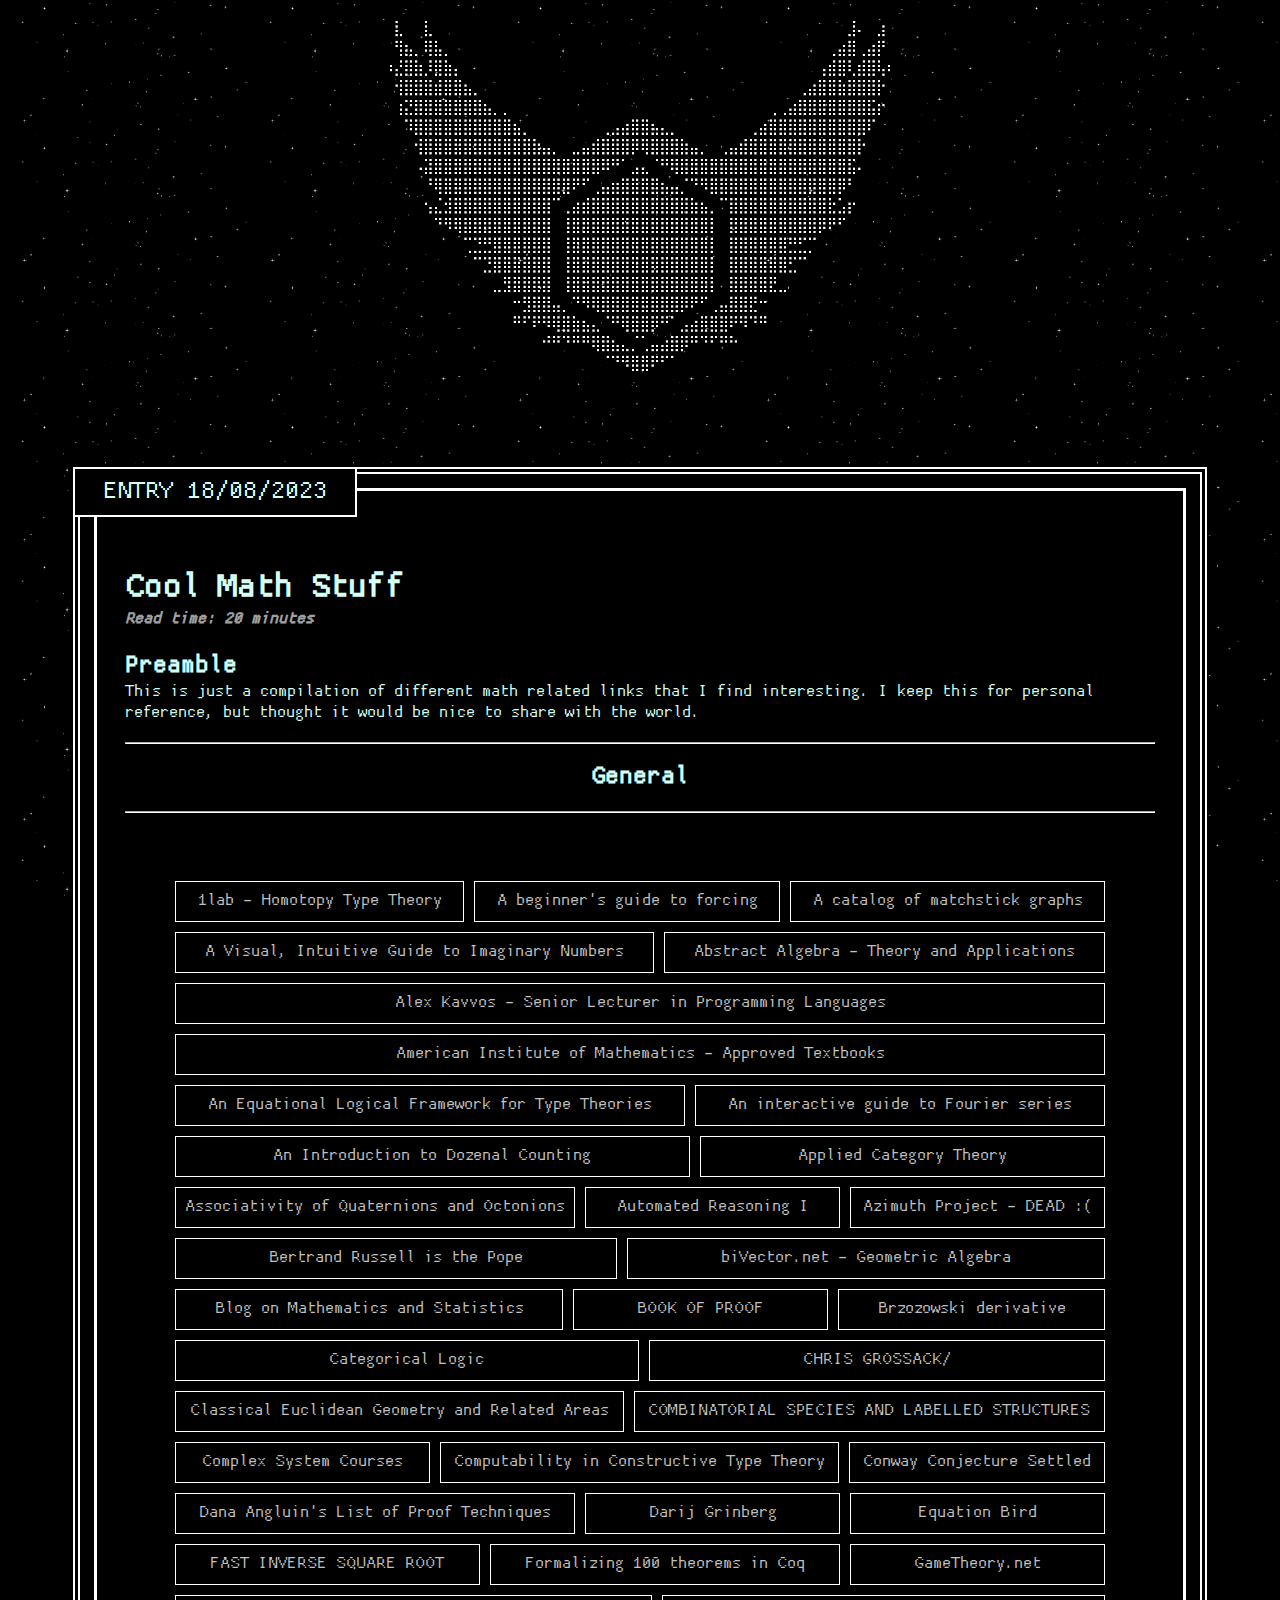
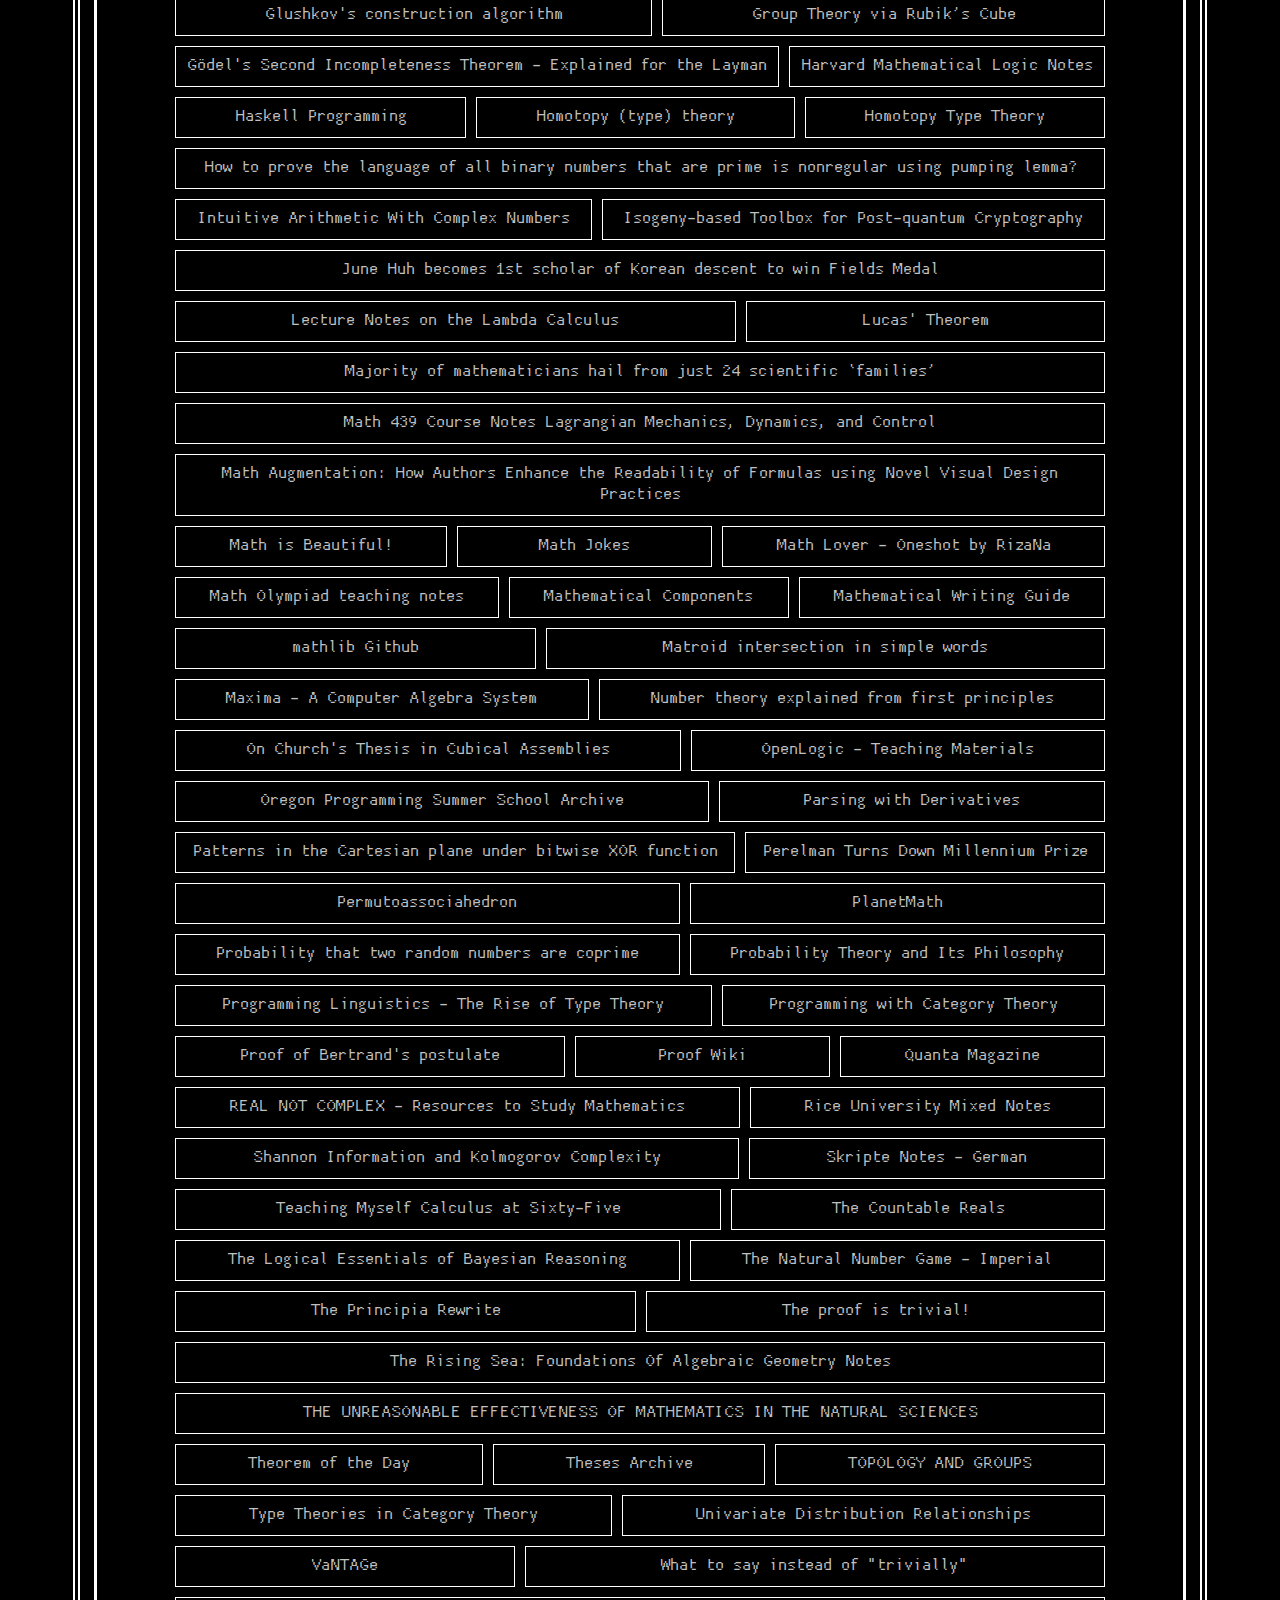
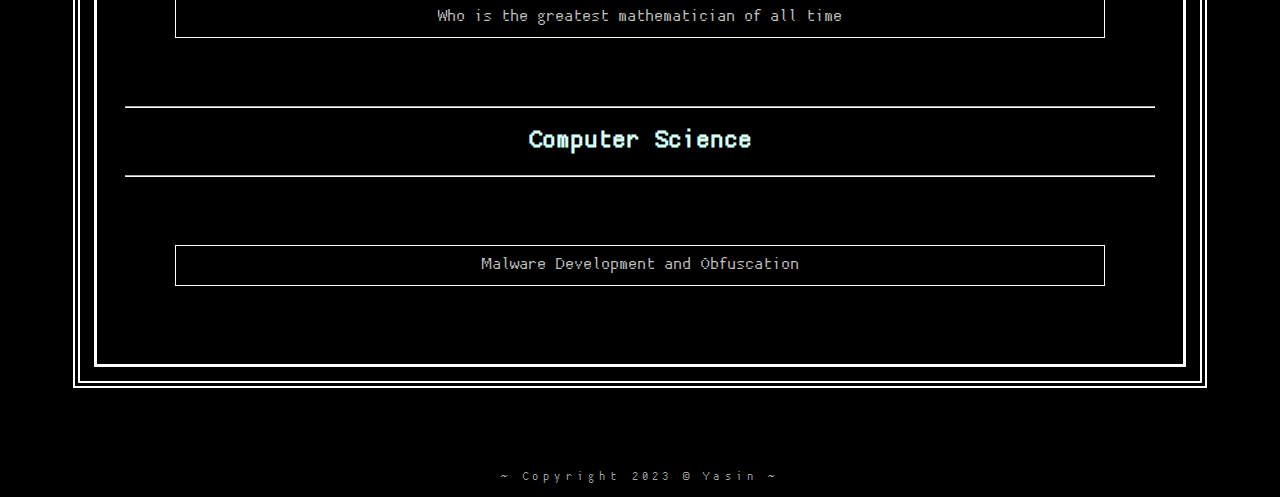
==== coolmath.html @ 4ea7a0dd "coolmath added" ====
<!DOCTYPE html>
<html lang="en">
<head>
	<meta name="viewport" content="width=device-width, initial-scale=1.0">
	<meta charset="UTF-8">
	<title>You are temporal</title>
	<link rel="icon" href="https://cdn.discordapp.com/attachments/886105350309302292/937106510478213150/ico.png">
	<link rel="stylesheet" href="../style/blogbw.css" media="all">
</head>
<body onload="sortList();sortList2()">
	<header>		
	<a href="index.html">
			<img src="../assets/vi.png" alt="">
		</a>             
	</header>

	<div class="text">
	<h1 class="date"> ENTRY 18/08/2023 </h1>
<!--lorem-->
	<div>
		<h1>Cool Math Stuff</h1>
		<h4><i style="color:rgb(160, 160, 160)">Read time: 20 minutes</i></h4>
		<img src="../assets/skull.png" class="medimg flr" alt="">
		<br>
		<h2>Preamble</h2>
		This is just a compilation of different math related links that I find interesting. I keep this for personal reference, but thought it would be nice to share with the world.
		<hr>
		<h2 style="text-align: center;">General</h2>
		<hr>
		<div class="flexy" id="general">
			<a class="cell" href="http://www.math.wm.edu/~leemis/chart/UDR/UDR.html">Univariate Distribution Relationships</a>
			<a class="cell" href="https://www.reddit.com/gallery/tfdd4t">Math Lover - Oneshot by RizaNa</a>
			<a class="cell" href="https://jmlr.csail.mit.edu/reviewing-papers/knuth_mathematical_writing.pdf">Mathematical Writing Guide</a>
			<a class="cell" href="http://www.lomont.org/papers/2003/InvSqrt.pdf">FAST INVERSE SQUARE ROOT</a>
			<a class="cell" href="https://www.nature.com/articles/nature.2016.20491">Majority of mathematicians hail from just 24 scientific ‘families’</a>
			<a class="cell" href="https://people.math.harvard.edu/~shani/Teaching/141/141A-Notes.pdf">Harvard Mathematical Logic Notes</a>
			<a class="cell" href="https://math.hawaii.edu/~grw/Classes/2009-2010/2009Fall/Math442_1/439notes.pdf">Math 439 Course Notes Lagrangian Mechanics, Dynamics, and Control</a>
			<a class="cell" href="https://www.esat.kuleuven.be/cosic/projects/isocrypt/workshops/">Isogeny-based Toolbox for Post-quantum Cryptography</a>
			<a class="cell" href="http://geometer.org/rubik/group.pdf">Group Theory via Rubik’s Cube</a>
			<a class="cell" href="https://www.gametheory.net/">GameTheory.net</a>
			<a class="cell" href="https://planetmath.org/">PlanetMath</a>
			<a class="cell" href="https://www.maths.ed.ac.uk/~v1ranick/papers/wigner.pdf">THE UNREASONABLE EFFECTIVENESS OF MATHEMATICS IN THE NATURAL SCIENCES</a>
			<a class="cell" href="https://argumatronic.com/about.html">Haskell Programming</a>
			<a class="cell" href="https://grossack.site/">CHRIS GROSSACK/</a>
			<a class="cell" href="http://pling.jondgoodwin.com/post/rise-of-type-theory/">Programming Linguistics - The Rise of Type Theory</a>
			<a class="cell" href="https://cp4space.hatsya.com/2022/01/14/conway-conjecture-settled/">Conway Conjecture Settled</a>
			<a class="cell" href="http://brendanfong.com/programmingcats.html">Programming with Category Theory</a>
			<a class="cell" href="http://zhat.io/articles/primer-probability-theory">Probability Theory and Its Philosophy</a>
			<a class="cell" href="https://homotopytypetheory.org/book/">Homotopy Type Theory</a>
			<a class="cell" href="https://www.appliedcategorytheory.org/">Applied Category Theory</a>
			<a class="cell" href="https://www.math.columbia.edu/~woit/wordpress/?p=3056">Perelman Turns Down Millennium Prize</a>
			<a class="cell" href="https://www.reddit.com/r/math/comments/txca2p/patterns_in_the_cartesian_plane_under_bitwise_xor/">Patterns in the Cartesian plane under bitwise XOR function</a>
			<a class="cell" href="https://www.mathstat.dal.ca/~selinger/papers/lambdanotes.pdf">Lecture Notes on the Lambda Calculus</a>
			<a class="cell" href="https://brilliant.org/wiki/lucas-theorem/">Lucas' Theorem</a>
			<a class="cell" href="https://maxima.sourceforge.io/">Maxima - A Computer Algebra System</a>
			<a class="cell" href="https://bivector.net/doc.html">biVector.net - Geometric Algebra</a>
			<a class="cell" href="http://people.maths.ox.ac.uk/lackenby/tg050908.pdf">TOPOLOGY AND GROUPS</a>
			<a class="cell" href="https://researchseminars.org/talk/ToposInstituteColloquium/57/">The Countable Reals</a>
			<a class="cell" href="https://andrewhead.info/assets/pdf/augmented-formulas.pdf">Math Augmentation: How Authors Enhance the Readability of Formulas using Novel Visual Design Practices</a>
			<a class="cell" href="https://en.wikipedia.org/wiki/Brzozowski_derivative">Brzozowski derivative</a>
			<a class="cell" href="https://github.com/andrejbauer/homotopy-type-theory-course">Homotopy (type) theory</a>
			<a class="cell" href="https://matt.might.net/papers/might2011derivatives.pdf">Parsing with Derivatives</a>
			<a class="cell" href="https://www.cl.cam.ac.uk/~amp12/papers/catl/catl.pdf">Categorical Logic</a>
			<a class="cell" href="https://1lab.dev/">1lab - Homotopy Type Theory</a>
			<a class="cell" href="https://en.wikipedia.org/wiki/Glushkov%27s_construction_algorithm">Glushkov's construction algorithm</a>
			<a class="cell" href="https://zenodo.org/record/4457887#.YKPJcvaxVhE">Mathematical Components</a>
			<a class="cell" href="https://arxiv.org/abs/2106.01484">An Equational Logical Framework for Type Theories</a>
			<a class="cell" href="https://math.rice.edu/~semmes/ (*)">Rice University Mixed Notes</a>
			<a class="cell" href="https://www.theoremoftheday.org/">Theorem of the Day</a>
			<a class="cell" href="https://en.wikipedia.org/wiki/Proof_of_Bertrand%27s_postulate">Proof of Bertrand's postulate</a>
			<a class="cell" href="http://abstract.ups.edu/download/aata-20210809.pdf">Abstract Algebra - Theory and Applications</a>
			<a class="cell" href="https://www.quantamagazine.org/">Quanta Magazine</a>
			<a class="cell" href="https://proofwiki.org/wiki/Category:Proofs">Proof Wiki</a>
			<a class="cell" href="https://en.yna.co.kr/view/AEN20220705003951320">June Huh becomes 1st scholar of Korean descent to win Fields Medal</a>
			<a class="cell" href="https://www.newyorker.com/culture/culture-desk/teaching-myself-calculus-at-sixty-five">Teaching Myself Calculus at Sixty-Five</a>
			<a class="cell" href="https://www.azimuthproject.org/azimuth/show/Applied+Category+Theory+Course">Azimuth Project - DEAD :(</a>
			<a class="cell" href="https://math.stackexchange.com/questions/1232463/how-to-prove-the-language-of-all-binary-numbers-that-are-prime-is-nonregular-usi/1232511#1232511">How to prove the language of all binary numbers that are prime is nonregular using pumping lemma?</a>
			<a class="cell" href="https://github.com/leanprover-community/mathlib">mathlib Github</a>
			<a class="cell" href="https://www.ma.imperial.ac.uk/~buzzard/xena/natural_number_game/">The Natural Number Game - Imperial</a>
			<a class="cell" href="https://www.principiarewrite.com/">The Principia Rewrite</a>
			<a class="cell" href="https://twitter.com/naderi_yeganeh/status/1559914565797830656?s=21&t=NpK3hWYH0MKCBZ78FR5MsA">Equation Bird</a>
			<a class="cell" href="https://arxiv.org/pdf/2107.13242.pdf">Type Theories in Category Theory</a>
			<a class="cell" href="https://users.cs.northwestern.edu/~riesbeck/proofs.html">Dana Angluin's List of Proof Techniques</a>
			<a class="cell" href="https://madiot.fr/coq100/">Formalizing 100 theorems in Coq</a>
			<a class="cell" href="https://www.cs.uoregon.edu/research/summerschool/archives.html">Oregon Programming Summer School Archive</a>
			<a class="cell" href="http://www.cip.ifi.lmu.de/~grinberg/">Darij Grinberg</a>
			<a class="cell" href="https://www.math.cmu.edu/~ploh/olympiad.shtml">Math Olympiad teaching notes</a>
			<a class="cell" href="https://ghoshadi.wordpress.com/">Blog on Mathematics and Statistics</a>
			<a class="cell" href="https://forumgeom.fau.edu/index1.html">Classical Euclidean Geometry and Related Areas</a>
			<a class="cell" href="https://proofwiki.org/wiki/ProofWiki:Jokes">Math Jokes</a>
			<a class="cell" href="https://github.com/jack4818/maths-theses/blob/main/README.md">Theses Archive</a>
			<a class="cell" href="https://betterexplained.com/articles/intuitive-arithmetic-with-complex-numbers/">Intuitive Arithmetic With Complex Numbers</a>
			<a class="cell" href="https://betterexplained.com/articles/a-visual-intuitive-guide-to-imaginary-numbers/">A Visual, Intuitive Guide to Imaginary Numbers</a>
			<a class="cell" href="https://www.reddit.com/r/math/comments/7gqhlc/what_to_say_instead_of_trivially/">What to say instead of "trivially"</a>
			<a class="cell" href="http://www.theproofistrivial.com/">The proof is trivial!</a>
			<a class="cell" href="https://www.reddit.com/r/math/comments/5286ba/math_is_beautiful/">Math is Beautiful!</a>
			<a class="cell" href="https://www.reddit.com/r/math/comments/a0g2m2/shitpost_who_is_the_greatest_mathematician_of_all/">Who is the greatest mathematician of all time</a>
			<a class="cell" href="https://realnotcomplex.com/">REAL NOT COMPLEX - Resources to Study Mathematics</a>
			<a class="cell" href="https://seis.bristol.ac.uk/~tz20861/">Alex Kavvos - Senior Lecturer in Programming Languages</a>
			<a class="cell" href="https://sites.google.com/view/vantageseminar">VaNTAGe</a>
			<a class="cell" href="https://arxiv.org/ftp/arxiv/papers/1303/1303.5965.pdf">A catalog of matchstick graphs</a>
			<a class="cell" href="https://rg1-teaching.mpi-inf.mpg.de/autrea-ws21/notes-current.pdf">Automated Reasoning I</a>
			<a class="cell" href="https://explained-from-first-principles.com/number-theory/">Number theory
				explained from first principles</a>
			<a class="cell" href="https://injuly.in/blog/fourier-series/">An interactive guide to Fourier series</a>
			<a class="cell" href="https://dozenal.org/drupal/sites_bck/default/files/db38206_0.pdf">An Introduction to Dozenal Counting</a>
			<a class="cell" href="https://florianstecker.de/Skripte/">Skripte Notes - German</a>
			<a class="cell" href="https://www.complexityexplorer.org/">Complex System Courses</a>
			<a class="cell" href="https://codeforces.com/blog/entry/69287">Matroid intersection in simple words</a>
			<a class="cell" href="https://homepages.cwi.nl/~paulv/papers/info.pdf">Shannon Information and Kolmogorov Complexity</a>
			<a class="cell" href="https://math.stanford.edu/~vakil/216blog/">The Rising Sea: Foundations Of Algebraic Geometry Notes</a>
			<a class="cell" href="https://www.zipcon.net/~swhite/docs/math/quaternions/associativity.html">Associativity of Quaternions and Octonions</a>
			<a class="cell" href="https://arxiv.org/abs/1804.01193">The Logical Essentials of Bayesian Reasoning</a>
			<a class="cell" href="https://www.people.vcu.edu/~rhammack/BookOfProof/">BOOK OF PROOF</a>
			<a class="cell" href="https://aimath.org/textbooks/approved-textbooks/">American Institute of Mathematics - Approved Textbooks</a>
			<a class="cell" href="https://openlogicproject.org/">OpenLogic - Teaching Materials</a>
			<a class="cell" href="https://en.wikipedia.org/wiki/Permutoassociahedron">Permutoassociahedron</a>
			<a class="cell" href="https://ps.uni-saarland.de/~forster/thesis.php">Computability in Constructive Type Theory</a>
			<a class="cell" href="https://math.stackexchange.com/questions/64498/probability-that-two-random-numbers-are-coprime-is-frac6-pi2">Probability that two random numbers are coprime</a>
			<a class="cell" href="https://arxiv.org/abs/1905.03014">On Church's Thesis in Cubical Assemblies</a>
			<a class="cell" href="https://arxiv.org/abs/0712.1320">A beginner's guide to forcing</a>
			<a class="cell" href="https://www.cis.upenn.edu/~sweirich/papers/yorgey-thesis.pdf">COMBINATORIAL SPECIES AND
				LABELLED STRUCTURES</a>
			<a class="cell" href="https://www2.kenyon.edu/Depts/Math/Milnikel/boolos-godel.pdf">Gödel's Second Incompleteness Theorem - Explained for the Layman</a>
			<a class="cell" href="https://www.nku.edu/~longa/classes/mat385_resources/docs/russellpope.html">Bertrand Russell is the Pope</a>
		</div>
		<script>
			function sortList() {
			  var list, i, switching, b, shouldSwitch;
			  list = document.getElementById("general");
			  switching = true;
			  /* Make a loop that will continue until
			  no switching has been done: */
			  while (switching) {
				// start by saying: no switching is done:
				switching = false;
				b = list.getElementsByTagName("a");
				// Loop through all list-items:
				for (i = 0; i < (b.length - 1); i++) {
				  // start by saying there should be no switching:
				  shouldSwitch = false;
				  /* check if the next item should
				  switch place with the current item: */
				  if (b[i].innerHTML.toLowerCase() > b[i + 1].innerHTML.toLowerCase()) {
					/* if next item is alphabetically
					lower than current item, mark as a switch
					and break the loop: */
					shouldSwitch = true;
					break;
				  }
				}
				if (shouldSwitch) {
				  /* If a switch has been marked, make the switch
				  and mark the switch as done: */
				  b[i].parentNode.insertBefore(b[i + 1], b[i]);
				  switching = true;
				}
			  }
			}
		</script>
		<style>
			.flexy {
	display: flex;
	flex-direction: row;
	flex-wrap: wrap;
}

.cell {
	border: solid 1px white;
	padding: 1ch;
	font-size: 1.3rem;
	margin: 5px;
	text-decoration: none;
	position: relative;
	color: #C0C0C0;
	flex-grow: 1; 
	min-width: 25%;
	text-align: center;
}

.cell:hover::after {
	content: "";
	position: absolute;
	width: 100%;
	height: 2px;
	top: 0;
	left: 0;
	color: black;
	background: white;
}
		</style>



<hr>
<h2 style="text-align: center;">Computer Science</h2>
		<hr>
		<div class="flexy" id="computer science">
			<a class="cell" href="https://0xpat.github.io">Malware Development and Obfuscation</a>
		</div>
		<script>
			function sortList2() {
			  var list, i, switching, b, shouldSwitch;
			  list = document.getElementById("computer science");
			  switching = true;
			  /* Make a loop that will continue until
			  no switching has been done: */
			  while (switching) {
				// start by saying: no switching is done:
				switching = false;
				b = list.getElementsByTagName("a");
				// Loop through all list-items:
				for (i = 0; i < (b.length - 1); i++) {
				  // start by saying there should be no switching:
				  shouldSwitch = false;
				  /* check if the next item should
				  switch place with the current item: */
				  if (b[i].innerHTML.toLowerCase() > b[i + 1].innerHTML.toLowerCase()) {
					/* if next item is alphabetically
					lower than current item, mark as a switch
					and break the loop: */
					shouldSwitch = true;
					break;
				  }
				}
				if (shouldSwitch) {
				  /* If a switch has been marked, make the switch
				  and mark the switch as done: */
				  b[i].parentNode.insertBefore(b[i + 1], b[i]);
				  switching = true;
				}
			  }
			}
		</script>
	</div>
	</div>
	<footer>
	~ Copyright 2023 © Yasin ~ 
	</footer>
</body>
</html>
---- style/blogbw.css ----
@font-face {
    font-family: "alt";
    src: url(../assets/pixel-font7.regular.ttf);
}

@font-face {
    font-family: "light";
    src: url(../assets/basis33.ttf);
}

* {
	margin: 0;
	padding: 0;
}

/* Declare Vars */
:root {
    --bgc: black;
    --textc: #d5fff5;
    --empc: white;
    --brdc: var(--empc);
    --linkc: rgb(74, 152, 176);
	--linkv: rgb(101, 198, 196);
    --hic: hsl(0deg 0% 100% / 26%);
}

html {
    background: black;
	cursor: url(../cursors/main.png) 0 0, auto;
}

body {
	font-family: "light";
	background: url(../assets/skska.png);
	color: var(--textc);
    /* for firefox */
    scrollbar-width: thin;
    scrollbar-color: var(--empc) black;
    background-size: 248px;
    background-attachment: fixed;
    overflow-x: hidden;
}


::-webkit-scrollbar {
    width: 4px;
    background-color: #000000;
}

::-webkit-scrollbar-thumb {
    color: var(--empc);
    background-color: var(--empc);
}

::selection {
    background: var(--hic);
}
 
::-moz-selection {
	background: var(--hic);
	color: white;
}


a {
    color: var(--linkc);
	cursor: url(../cursors/link.png) 0 0, auto;
    cursor: pointer;
    text-decoration: underline;
}

a:hover {
    filter: brightness(320%);
	cursor: url(../cursors/link.png) 0 0, auto;
}

a:visited{
	color: var(--linkv);
}

hr {
	border-color: var(--empc);
}

header{
	text-align: center;
	padding: 3ch;
}

header img {
	width: 500px;
	max-width: 90vw;
	image-rendering: initial;
	
}

nav {
	font-family: alt;
	text-align: center;
	font-size: 1.4rem;
}

nav a{
	margin: 0 2ch;
    color: var(--linkc) !important;
}

img {
  image-rendering: pixelated;
  image-rendering: -moz-crisp-edges;
  image-rendering: crisp-edges;
  user-select: none;
}

.date {
    border-bottom: solid 2pt var(--empc);
    background: black;
    border-right: solid 2pt var(--empc);
    z-index: 5;
    position: relative;
    padding: 0.5ch 2ch;
	/* USING POSITIONING LIKE THIS IS STUPID!!!
	 * TOO BAD!!! */
    top: -4.0pt;
    left: -4pt;
    width: fit-content;
    width: -moz-fit-content;
    word-break: break-word;
	font-weight: normal;
}

.text {
	width: 95%;
	max-width: 160ch;
	margin: 10ch auto;
	border: double 5.5pt var(--empc);
	/* Some would say just having a border around the 
	 * inner content would be better. To that I say
	 * yes. yes it would. */
	outline: var(--empc) solid 2.5pt;
    outline-offset: -3.5ch;
    background: black;
}

.text div {
	padding: 5ch;
	font-size: 1.3rem;
}

/* Redund Use B For Bolded Text */
.text strong {
	display: block;
	margin-top: 2ch;
}

.text strong::before {
	content: ">";
	margin-right: 1ch;
	display: inline-block;
}

.text ul {
	margin-left: 4ch;
	list-style: square;
}

/* Only targets hrs directly in the text portion, so hr's in
 * blockquotes etc can be ignored.  */
.text > div > hr {
	margin: 2ch 0;
}


/* Please put <code> inside <blockquote> tag for proper formatting */
.text blockquote{
	background-color: #090909;
	padding: 2ch;
	border: double 3pt var(--empc);
	overflow: auto;
	margin: 2ch 0;
	position: relative;
	max-height: 60vh;
}

/* Title of blockquote (such as code filename) */
blockquote::after {
    content: attr(data-title);
    position: absolute;
    left: 0;
    top: 0;
    background: black;
    font-size: 0.99rem;
    border-bottom: double;
    /* font-style: italic; */
    border-right: double;
    padding: 0.5ch;
    /* filter: brightness(0.8); */
}

blockquote code {
/* 	font-family: monospace; */
	font-family: 'light';
	white-space: pre;
	overflow: auto;
	font-size: 0.7em;
}

footer {
	text-align: center;
	color: darkgray;
    font-size: 0.9em;
	letter-spacing: 0.7ch;
	padding: 2ch;
}

/* Image Related Shit */
.text img {
	/* max-width: 90%; */
	margin: 2ch;
}

.flr {
	float: right;
}

.fll {
	float: left;
}

/* Preset classes for quick sizes, if you need something custom
 * do inline who fucking cares this is a blog */
.smallimg {
	/* width: 30ch; */
	width: 100%;
    max-width: 30ch;
}

.medimg {
	/* width: 60ch; */
	width: 100%;
    max-width: 60ch;
}

/* For images that should span an entire block */
.largimg {
	max-width: 100% !important;
	width: 100%;
	margin: 0 auto !important;
	float: none;
}

.autoimg { /* Use actual size of the image */
	max-width: min-content;
	width: 100%;
	max-width: -moz-min-content;
}

/* For images that need a caption */

figure img {
	max-width: unset !important;
    width: -webkit-fill-available !important;
	width: -moz-available;
    height: auto;
    margin: 0 !important;
}

figcaption {
    font-size: 0.9em;
    font-style: italic;
    text-align: center;
    padding: 0.2ch;
    filter: brightness(0.8);
	margin-bottom: 0.3ch;
}

/* Special formatting classes */

.centerme {
	text-align: center;
}

.indent {
    padding-left: 4ch;
}
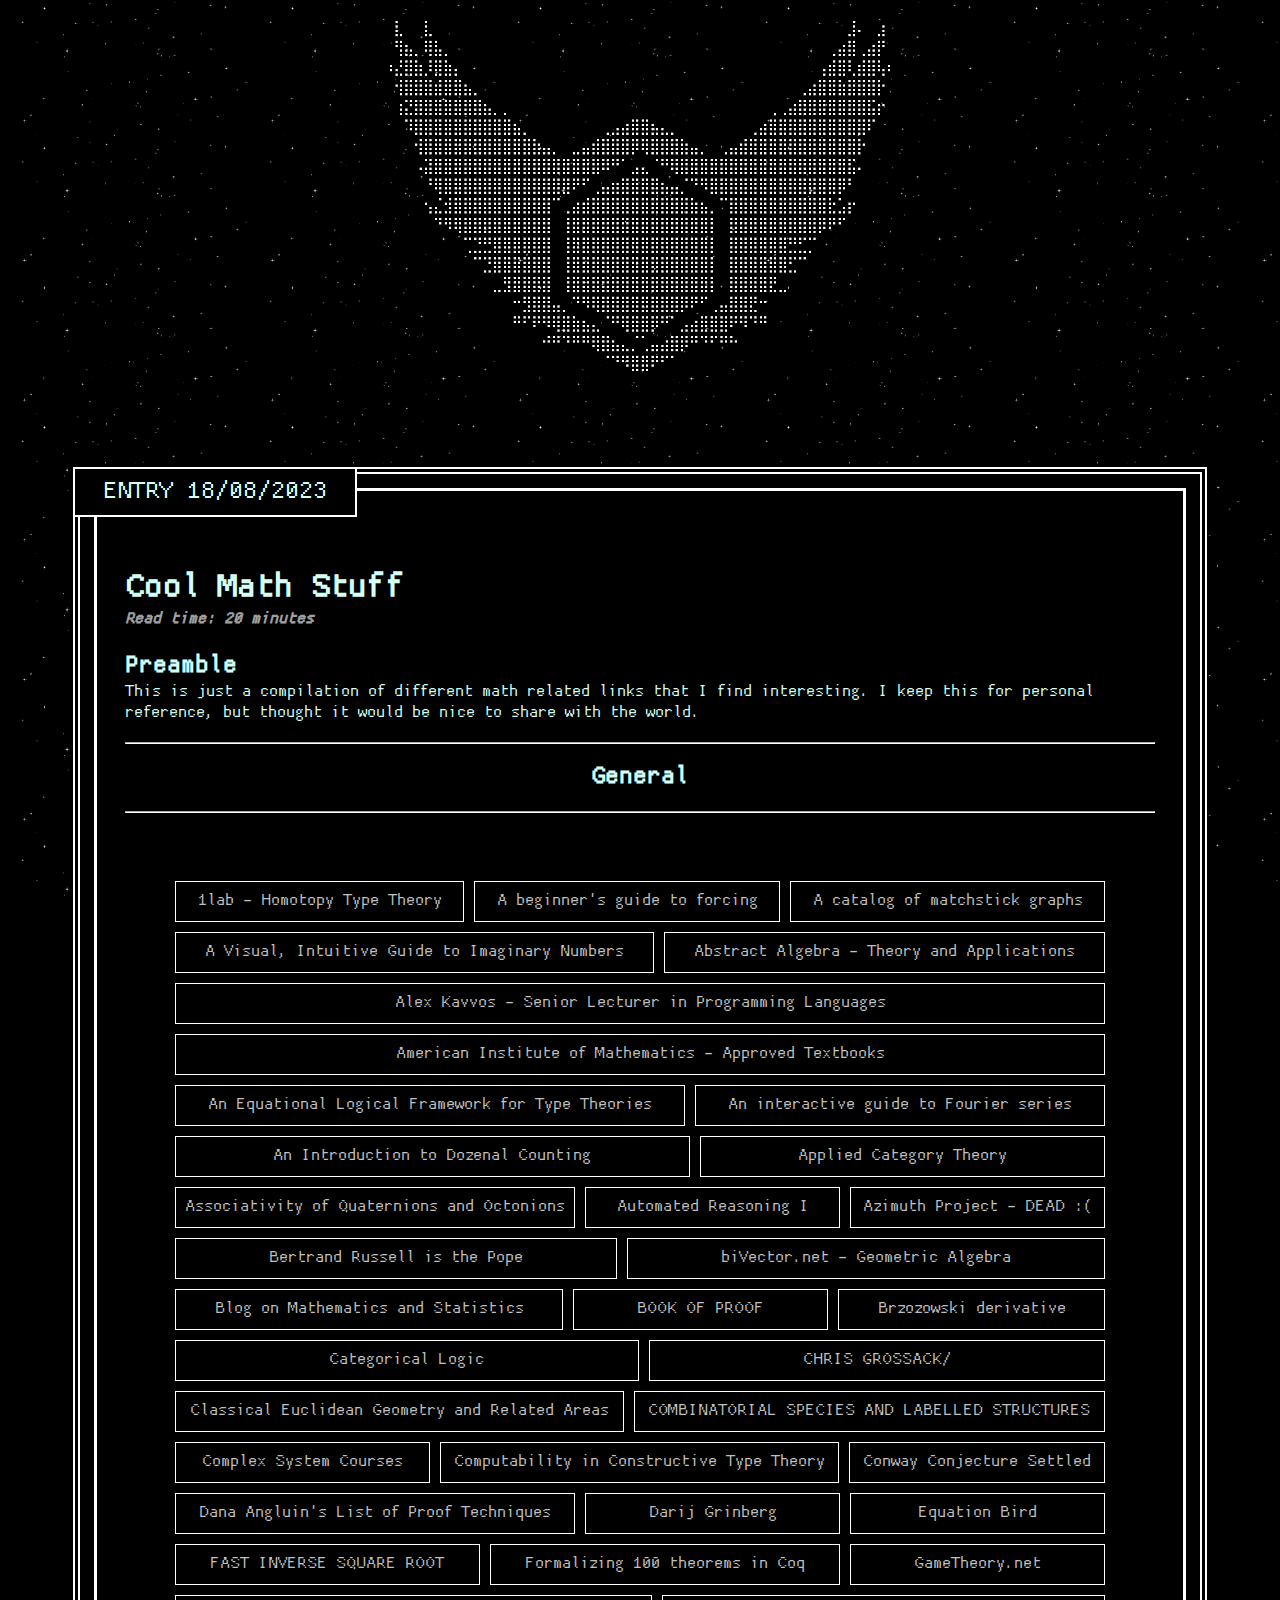
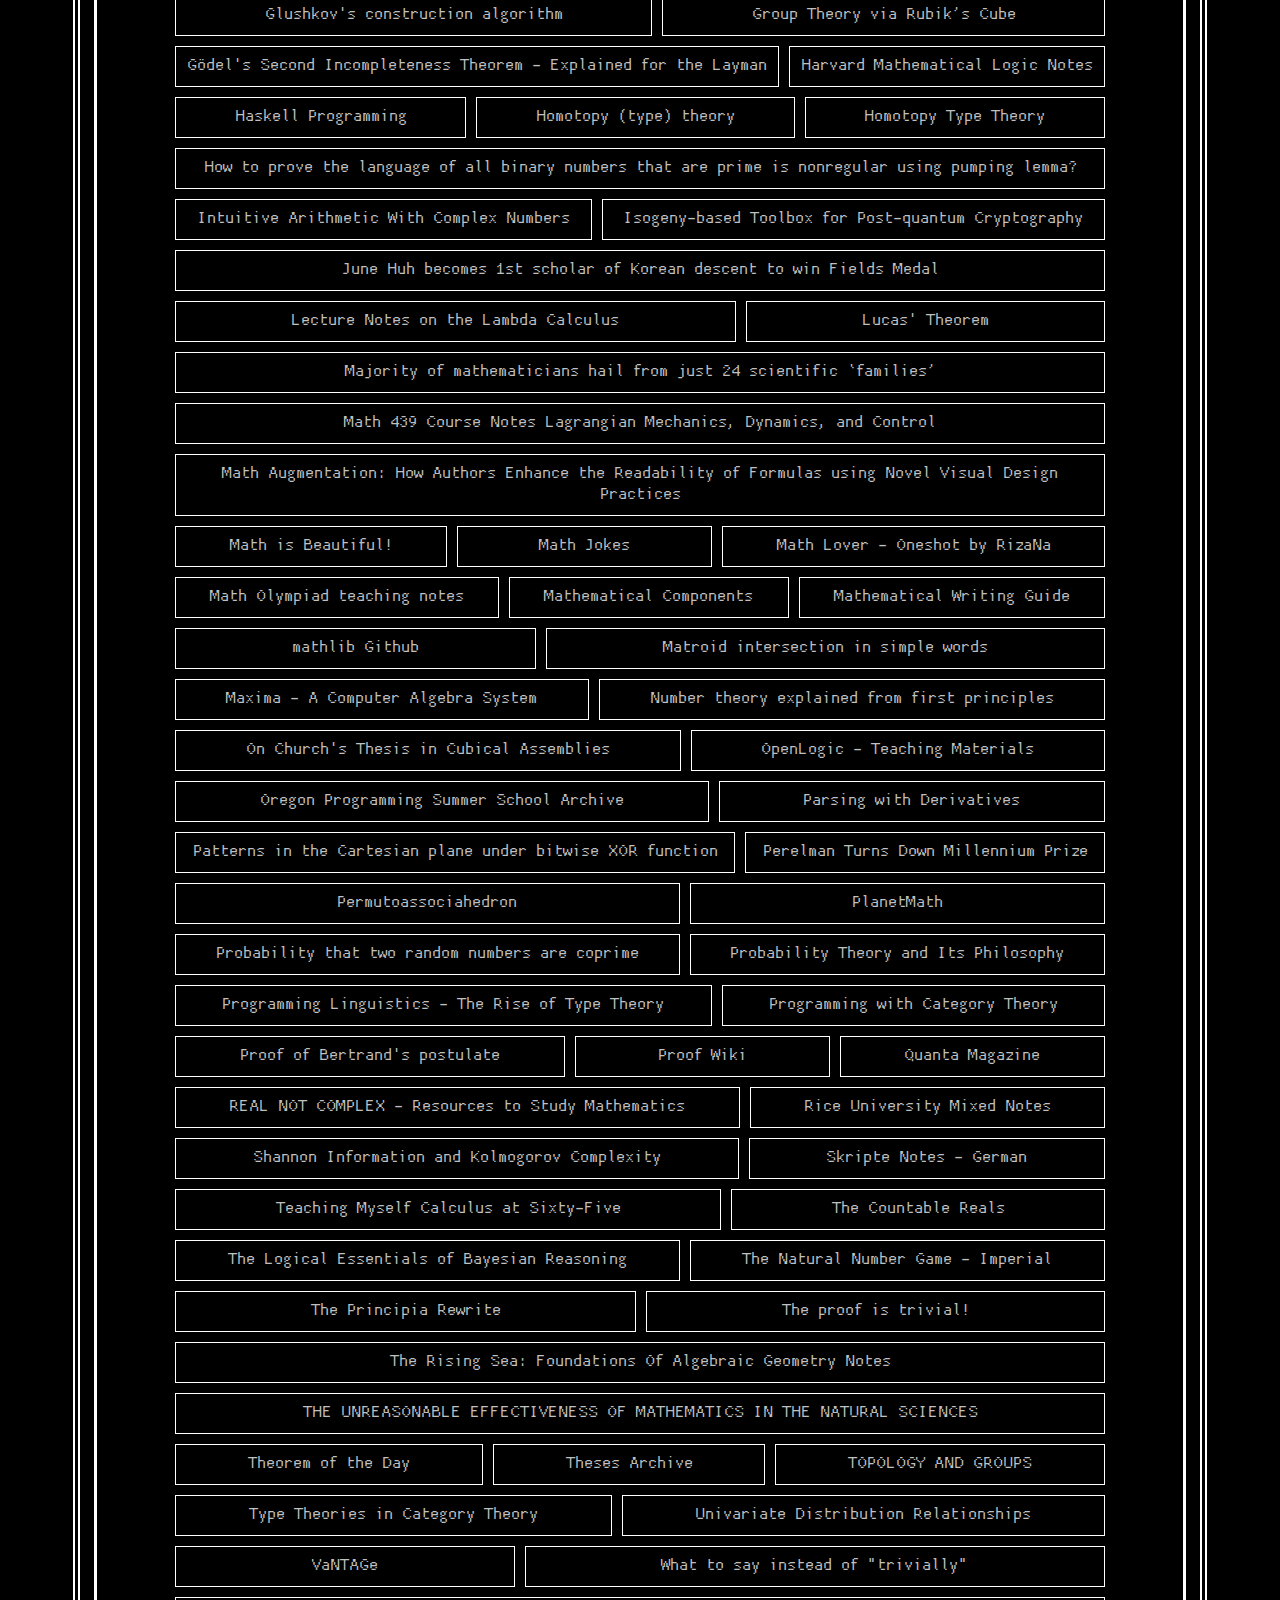
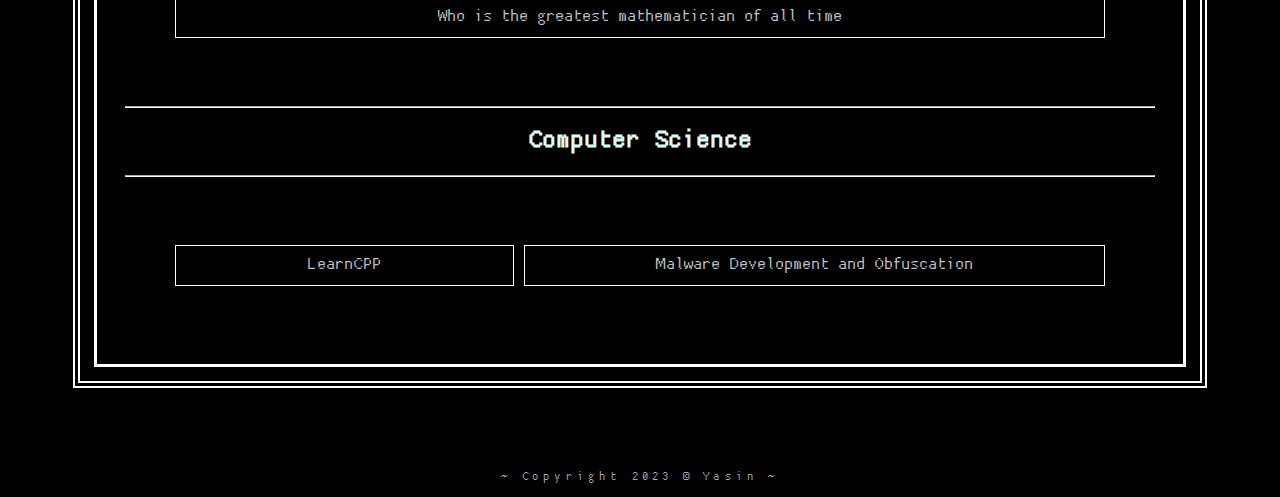
==== commit 1bf22190: "Update coolmath.html" ====
--- a/coolmath.html
+++ b/coolmath.html
@@ -198,6 +198,7 @@
 		<hr>
 		<div class="flexy" id="computer science">
 			<a class="cell" href="https://0xpat.github.io">Malware Development and Obfuscation</a>
+			<a class="cell" href="https://www.learncpp.com">LearnCPP</a>
 		</div>
 		<script>
 			function sortList2() {
